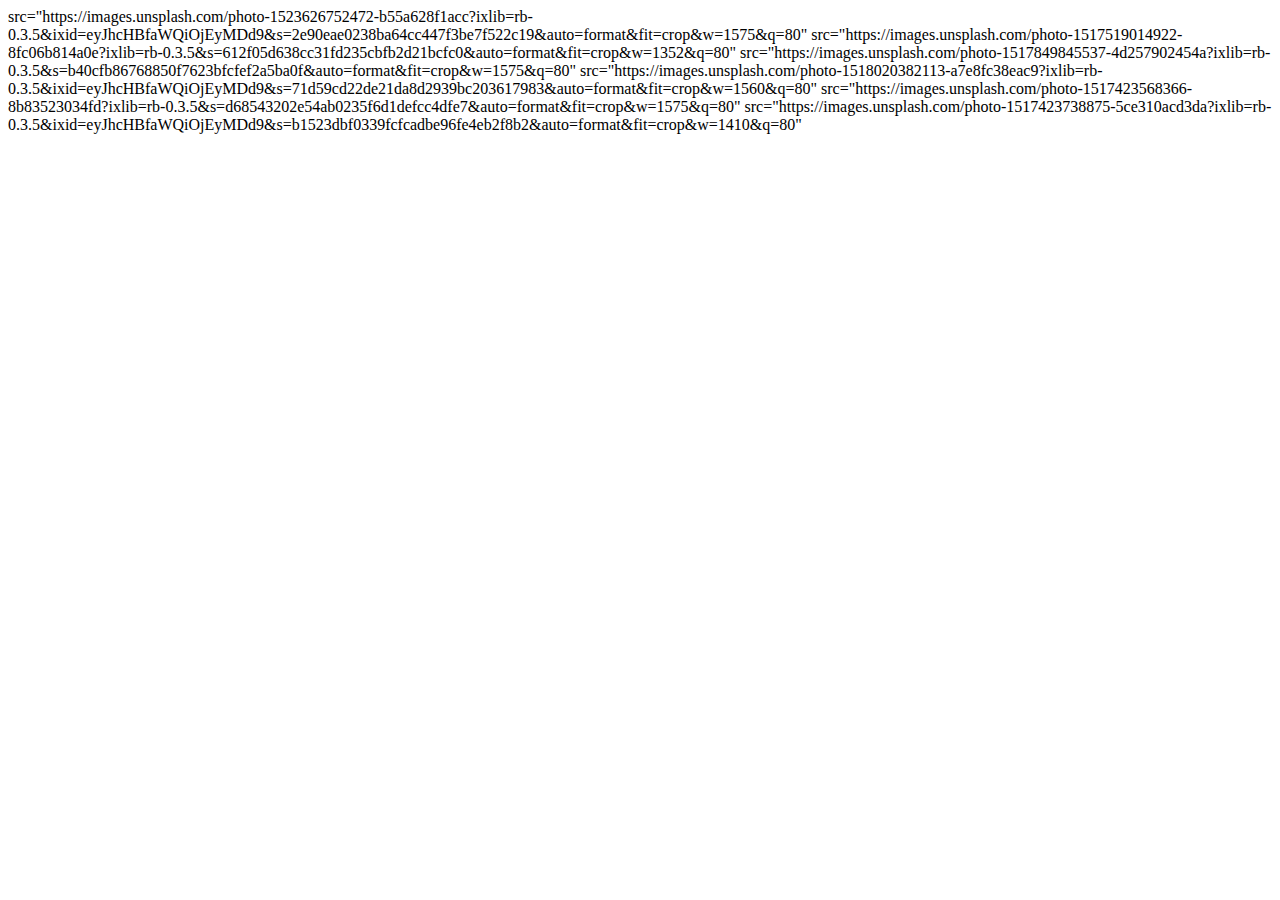
==== all_samples/00-HTML-CSS-Bootstrap/03-Bootstrap4/Bootstrap_Project_Main.html @ b97b2d53 "Added samples" ====
<!DOCTYPE html>
<html>
  <head>
    <meta charset="utf-8">
    <title>Project</title>
    <!-- Bootstrap CSS, JS, and jQuery -->
    <link href="https://cdn.jsdelivr.net/npm/bootstrap@5.0.2/dist/css/bootstrap.min.css" rel="stylesheet" integrity="sha384-EVSTQN3/azprG1Anm3QDgpJLIm9Nao0Yz1ztcQTwFspd3yD65VohhpuuCOmLASjC" crossorigin="anonymous">
    <script src="https://cdn.jsdelivr.net/npm/bootstrap@5.0.2/dist/js/bootstrap.bundle.min.js" integrity="sha384-MrcW6ZMFYlzcLA8Nl+NtUVF0sA7MsXsP1UyJoMp4YLEuNSfAP+JcXn/tWtIaxVXM" crossorigin="anonymous"></script>

    <script src="https://cdn.jsdelivr.net/npm/@popperjs/core@2.9.2/dist/umd/popper.min.js" integrity="sha384-IQsoLXl5PILFhosVNubq5LC7Qb9DXgDA9i+tQ8Zj3iwWAwPtgFTxbJ8NT4GN1R8p" crossorigin="anonymous"></script>
    <script src="https://cdn.jsdelivr.net/npm/bootstrap@5.0.2/dist/js/bootstrap.min.js" integrity="sha384-cVKIPhGWiC2Al4u+LWgxfKTRIcfu0JTxR+EQDz/bgldoEyl4H0zUF0QKbrJ0EcQF" crossorigin="anonymous"></script>
    <!-- STEP 1: INSERT THE BOOTSTRAP 4 LINKS HERE -->
  </head>
  <body>

    <nav class="navbar navbar-dark bg-dark">
      <!-- Navbar content -->
    </nav>

    <nav class="navbar navbar-dark bg-primary">
      <!-- Navbar content -->
    </nav>

    <nav class="navbar navbar-light" style="background-color: #e3f2fd;">
      <!-- Navbar content -->
    </nav>

    <div>
      <!-- STEP 3: CREATE A JUMBOTRON HERE WITH A HEADER AND SOME LOREM IPSUM -->
    </div>

    <!-- STEP 4: FIGURE OUT HOW TO PUT THESE IMAGE LINKS IN A CAROUSEL AT THE BOTTOM OF THE PAGE! -->

   src="https://images.unsplash.com/photo-1523626752472-b55a628f1acc?ixlib=rb-0.3.5&ixid=eyJhcHBfaWQiOjEyMDd9&s=2e90eae0238ba64cc447f3be7f522c19&auto=format&fit=crop&w=1575&q=80"
   src="https://images.unsplash.com/photo-1517519014922-8fc06b814a0e?ixlib=rb-0.3.5&s=612f05d638cc31fd235cbfb2d21bcfc0&auto=format&fit=crop&w=1352&q=80"
   src="https://images.unsplash.com/photo-1517849845537-4d257902454a?ixlib=rb-0.3.5&s=b40cfb86768850f7623bfcfef2a5ba0f&auto=format&fit=crop&w=1575&q=80"
   src="https://images.unsplash.com/photo-1518020382113-a7e8fc38eac9?ixlib=rb-0.3.5&ixid=eyJhcHBfaWQiOjEyMDd9&s=71d59cd22de21da8d2939bc203617983&auto=format&fit=crop&w=1560&q=80"
   src="https://images.unsplash.com/photo-1517423568366-8b83523034fd?ixlib=rb-0.3.5&s=d68543202e54ab0235f6d1defcc4dfe7&auto=format&fit=crop&w=1575&q=80"
   src="https://images.unsplash.com/photo-1517423738875-5ce310acd3da?ixlib=rb-0.3.5&ixid=eyJhcHBfaWQiOjEyMDd9&s=b1523dbf0339fcfcadbe96fe4eb2f8b2&auto=format&fit=crop&w=1410&q=80"

  </body>
</html>
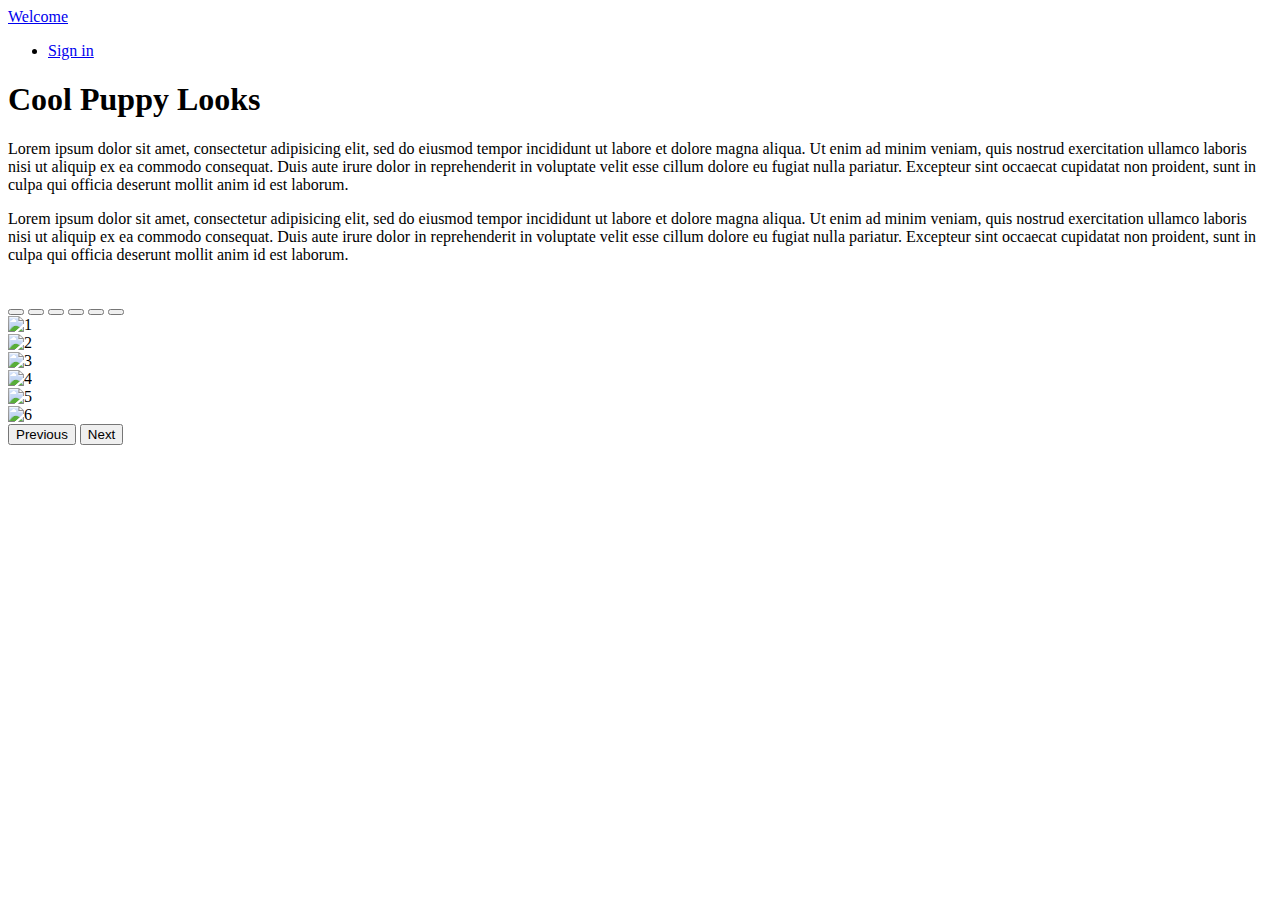
==== commit 486db3f7: "Deleted class for <ul> to make link color blue" ====
--- a/all_samples/00-HTML-CSS-Bootstrap/03-Bootstrap4/Bootstrap_Project_Main.html
+++ b/all_samples/00-HTML-CSS-Bootstrap/03-Bootstrap4/Bootstrap_Project_Main.html
@@ -3,6 +3,7 @@
   <head>
     <meta charset="utf-8">
     <title>Project</title>
+    <link rel="stylesheet" href="master.css">
     <!-- Bootstrap CSS, JS, and jQuery -->
     <link href="https://cdn.jsdelivr.net/npm/bootstrap@5.0.2/dist/css/bootstrap.min.css" rel="stylesheet" integrity="sha384-EVSTQN3/azprG1Anm3QDgpJLIm9Nao0Yz1ztcQTwFspd3yD65VohhpuuCOmLASjC" crossorigin="anonymous">
     <script src="https://cdn.jsdelivr.net/npm/bootstrap@5.0.2/dist/js/bootstrap.bundle.min.js" integrity="sha384-MrcW6ZMFYlzcLA8Nl+NtUVF0sA7MsXsP1UyJoMp4YLEuNSfAP+JcXn/tWtIaxVXM" crossorigin="anonymous"></script>
@@ -13,30 +14,66 @@
   </head>
   <body>
 
-    <nav class="navbar navbar-dark bg-dark">
-      <!-- Navbar content -->
-    </nav>
+      <!-- STEP 2: CREATE A DARK NAVBAR -->
+      <nav class="navbar navbar-dark bg-dark">
+        <a class="navbar-brand" href="#">Welcome</a>
+        <ul>
+            <li class="nav-item active">
+              <a class="nav-link" href="Bootstrap_Project_Signup.html">Sign in</a>
+            </li>
+          </ul>
+      </nav>
 
-    <nav class="navbar navbar-dark bg-primary">
-      <!-- Navbar content -->
-    </nav>
-
-    <nav class="navbar navbar-light" style="background-color: #e3f2fd;">
-      <!-- Navbar content -->
-    </nav>
-
-    <div>
-      <!-- STEP 3: CREATE A JUMBOTRON HERE WITH A HEADER AND SOME LOREM IPSUM -->
+    <div class="container">
+        <div class="jumbotron">
+          <!-- STEP 3: CREATE A JUMBOTRON HERE WITH A HEADER AND SOME LOREM IPSUM -->
+            <h1>Cool Puppy Looks</h1>
+            <p>Lorem ipsum dolor sit amet, consectetur adipisicing elit, sed do eiusmod tempor incididunt ut labore et dolore magna aliqua. Ut enim ad minim veniam, quis nostrud exercitation ullamco laboris nisi ut aliquip ex ea commodo consequat. Duis aute irure dolor in reprehenderit in voluptate velit esse cillum dolore eu fugiat nulla pariatur. Excepteur sint occaecat cupidatat non proident, sunt in culpa qui officia deserunt mollit anim id est laborum.</p>
+            <p>Lorem ipsum dolor sit amet, consectetur adipisicing elit, sed do eiusmod tempor incididunt ut labore et dolore magna aliqua. Ut enim ad minim veniam, quis nostrud exercitation ullamco laboris nisi ut aliquip ex ea commodo consequat. Duis aute irure dolor in reprehenderit in voluptate velit esse cillum dolore eu fugiat nulla pariatur. Excepteur sint occaecat cupidatat non proident, sunt in culpa qui officia deserunt mollit anim id est laborum.</p>
+        </div>
     </div>
 
+    <br>
+
     <!-- STEP 4: FIGURE OUT HOW TO PUT THESE IMAGE LINKS IN A CAROUSEL AT THE BOTTOM OF THE PAGE! -->
-
-   src="https://images.unsplash.com/photo-1523626752472-b55a628f1acc?ixlib=rb-0.3.5&ixid=eyJhcHBfaWQiOjEyMDd9&s=2e90eae0238ba64cc447f3be7f522c19&auto=format&fit=crop&w=1575&q=80"
-   src="https://images.unsplash.com/photo-1517519014922-8fc06b814a0e?ixlib=rb-0.3.5&s=612f05d638cc31fd235cbfb2d21bcfc0&auto=format&fit=crop&w=1352&q=80"
-   src="https://images.unsplash.com/photo-1517849845537-4d257902454a?ixlib=rb-0.3.5&s=b40cfb86768850f7623bfcfef2a5ba0f&auto=format&fit=crop&w=1575&q=80"
-   src="https://images.unsplash.com/photo-1518020382113-a7e8fc38eac9?ixlib=rb-0.3.5&ixid=eyJhcHBfaWQiOjEyMDd9&s=71d59cd22de21da8d2939bc203617983&auto=format&fit=crop&w=1560&q=80"
-   src="https://images.unsplash.com/photo-1517423568366-8b83523034fd?ixlib=rb-0.3.5&s=d68543202e54ab0235f6d1defcc4dfe7&auto=format&fit=crop&w=1575&q=80"
-   src="https://images.unsplash.com/photo-1517423738875-5ce310acd3da?ixlib=rb-0.3.5&ixid=eyJhcHBfaWQiOjEyMDd9&s=b1523dbf0339fcfcadbe96fe4eb2f8b2&auto=format&fit=crop&w=1410&q=80"
+    <div id="carouselExampleIndicators" class="carousel slide" data-bs-ride="carousel">
+      <div class="carousel-indicators">
+        <button type="button" data-bs-target="#carouselExampleIndicators" data-bs-slide-to="0" class="active" aria-current="true" aria-label="Slide 1"></button>
+        <button type="button" data-bs-target="#carouselExampleIndicators" data-bs-slide-to="1" aria-label="Slide 2"></button>
+        <button type="button" data-bs-target="#carouselExampleIndicators" data-bs-slide-to="2" aria-label="Slide 3"></button>
+        <button type="button" data-bs-target="#carouselExampleIndicators" data-bs-slide-to="3" aria-label="Slide 4"></button>
+        <button type="button" data-bs-target="#carouselExampleIndicators" data-bs-slide-to="4" aria-label="Slide 5"></button>
+        <button type="button" data-bs-target="#carouselExampleIndicators" data-bs-slide-to="5" aria-label="Slide 6"></button>
+      </div>
+      <div class="carousel-inner">
+        <div class="carousel-item active">
+          <img src="https://images.unsplash.com/photo-1523626752472-b55a628f1acc?ixlib=rb-0.3.5&ixid=eyJhcHBfaWQiOjEyMDd9&s=2e90eae0238ba64cc447f3be7f522c19&auto=format&fit=crop&w=1575&q=80" class="d-block w-100" alt="1">
+        </div>
+        <div class="carousel-item">
+          <img src="https://images.unsplash.com/photo-1517519014922-8fc06b814a0e?ixlib=rb-0.3.5&s=612f05d638cc31fd235cbfb2d21bcfc0&auto=format&fit=crop&w=1352&q=80" class="d-block w-100" alt="2">
+        </div>
+        <div class="carousel-item">
+          <img src="https://images.unsplash.com/photo-1517849845537-4d257902454a?ixlib=rb-0.3.5&s=b40cfb86768850f7623bfcfef2a5ba0f&auto=format&fit=crop&w=1575&q=80" class="d-block w-100" alt="3">
+        </div>
+        <div class="carousel-item">
+          <img src="https://images.unsplash.com/photo-1518020382113-a7e8fc38eac9?ixlib=rb-0.3.5&ixid=eyJhcHBfaWQiOjEyMDd9&s=71d59cd22de21da8d2939bc203617983&auto=format&fit=crop&w=1560&q=80" class="d-block w-100" alt="4">
+        </div>
+        <div class="carousel-item">
+          <img src="https://images.unsplash.com/photo-1517423568366-8b83523034fd?ixlib=rb-0.3.5&s=d68543202e54ab0235f6d1defcc4dfe7&auto=format&fit=crop&w=1575&q=80" class="d-block w-100" alt="5">
+        </div>
+        <div class="carousel-item">
+          <img src="https://images.unsplash.com/photo-1517423738875-5ce310acd3da?ixlib=rb-0.3.5&ixid=eyJhcHBfaWQiOjEyMDd9&s=b1523dbf0339fcfcadbe96fe4eb2f8b2&auto=format&fit=crop&w=1410&q=80" class="d-block w-100" alt="6">
+        </div>
+      </div>
+      <button class="carousel-control-prev" type="button" data-bs-target="#carouselExampleIndicators" data-bs-slide="prev">
+        <span class="carousel-control-prev-icon" aria-hidden="true"></span>
+        <span class="visually-hidden">Previous</span>
+      </button>
+      <button class="carousel-control-next" type="button" data-bs-target="#carouselExampleIndicators" data-bs-slide="next">
+        <span class="carousel-control-next-icon" aria-hidden="true"></span>
+        <span class="visually-hidden">Next</span>
+      </button>
+    </div>
 
   </body>
 </html>
